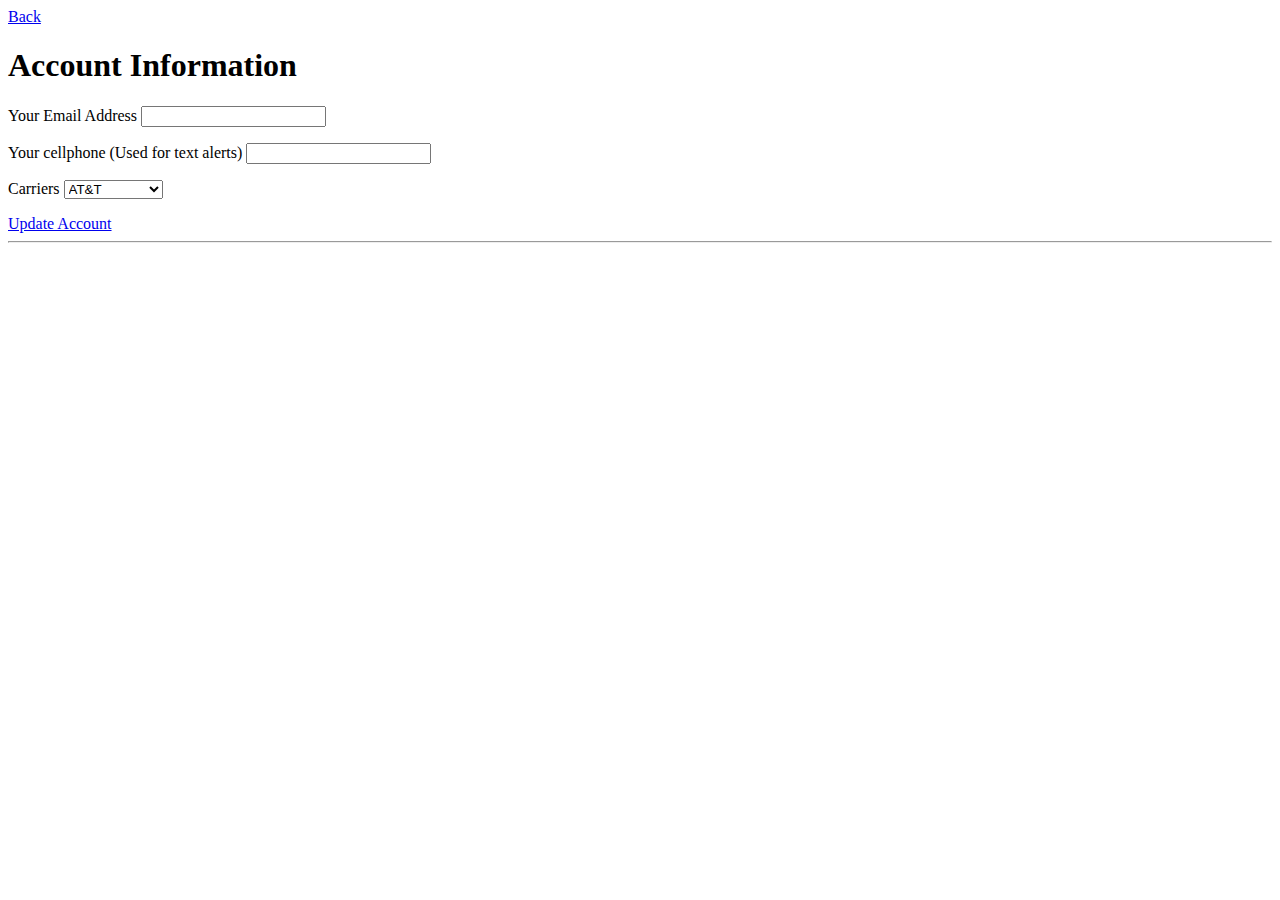
==== account.html @ 87599d76 "Added account.html and account.js" ====
<!doctype html>
<html>
	<head>
		<meta name="viewport" content="initial-scale=1.0, user-scalable=no, width=device-width" />
		<title>Sole Insider</title>

		<link rel="stylesheet" href="assets/jquery/jquery.mobile-1.3.0-beta.1.min.css" />
		<link rel="stylesheet" href="assets/css/master.css" type="text/css" media="screen" />
	</head>
	<body>

<!-- Start of login div -->
<div data-role="page" id="accountpg" >

	<div data-role="header" data-theme="b">
		<a href="dashboard.html" data-transition="slideup" rel="external" data-transition="slide">Back</a>
		<h1>Account Information</h1>

	</div><!-- /header -->

	 <div data-role="content" >

	<form >
		<p> Your Email Address 
		<input type="text" class="username" value=""> </p>
		<p> Your cellphone (Used for text alerts) <input type="text" class="phone" value=""></p>
		<p> Carriers <select class="carrier">
			<option value="1"> AT&T </option>
			<option value="2"> Verizon </option>
			<option value="3"> T-Mobile </option>
			<option value="4"> Sprint </option>
			<option value="5"> Virgin Mobile </option>
			<option value="6"> US Cellular </option>
			<option value="7"> Nextel </option>
			<option value="8"> Boost </option>
			<option value="9"> Alltel</option>

		</select>
		</p>


		<a href="#" id="loginBtn" data-role="button" data-theme=
		"b">Update Account</a>
	</form>

	<hr/>
</div> <!-- /content -->


</div>
<!-- /page -->

<script type="text/javascript" src="assets/jquery/jquery-1.8.3.min.js"></script>
<script type="text/javascript" src="assets/jquery/jquery.mobile-1.3.0-beta.1.min.js" charset="utf-8"></script>
<script src="phonegap.js" type="text/javascript" charset="utf-8"></script>
<script src="assets/js/config.js" type="text/javascript" charset="utf-8"></script>
</body>
</html>
---- assets/css/master.css ----
div[data-role="page"] {
 /* background: transparent url(../img/noisy_grid.png) !important;
  color:black;*/
}

[data-role=page]{height: 100% !important; position:relative !important;}
[data-role=footer]{bottom:0; position:absolute !important; top: auto !important; width:100%;}

#content{


}

.price{
	color:green;
	font-family: verdana;
	font-weight: bold;
}

.product_title{
	margin-bottom: -5px;
	font-family: verdana;
	color:steel;
}

.date{
	font-family: verdana;
}

.content{
	width:50%;

}

.ui-page img{
	width: 300px;
}

.ui-page {
background: #eee !important;
}

#loginPage  {
 background: transparent url(../img/jordan4.jpg) !important;
  color:black;
}

#createAccountpg {
 background: transparent url(../img/jordan5.jpg) !important;
  color:#FFF;
}

#dashboard {
 background: transparent url(../img/jordan1.jpg) !important;
  color:black;	
}
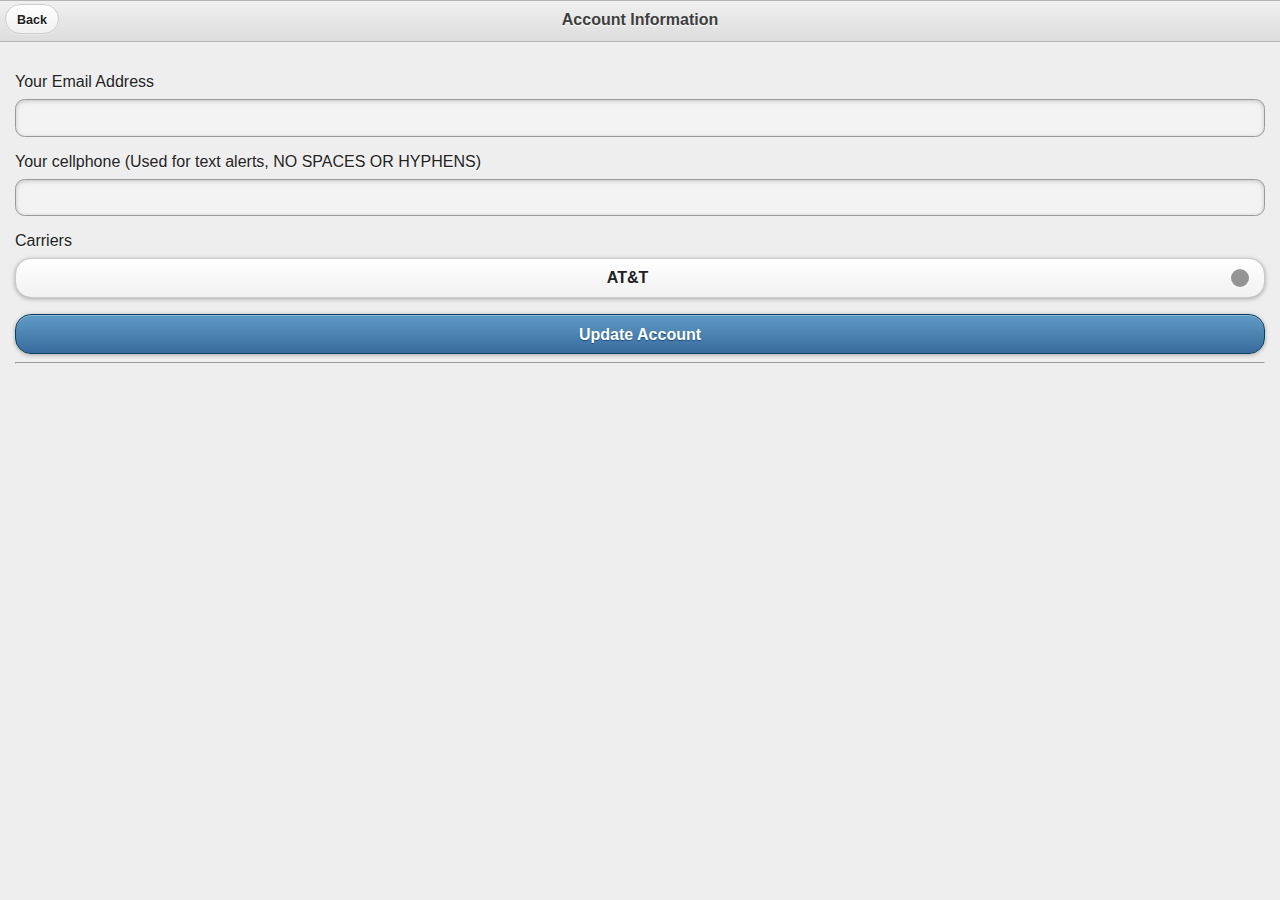
==== commit acce3f94: "Updated styling of app" ====
--- a/account.html
+++ b/account.html
@@ -10,9 +10,9 @@
 	<body>
 
 <!-- Start of login div -->
-<div data-role="page" id="accountpg" >
+<div data-role="page" id="accountpg" ata-add-back-btn="true" data-theme="b">
 
-	<div data-role="header" data-theme="b">
+	<div data-role="header" data-theme="c">
 		<a href="dashboard.html" data-transition="slideup" rel="external" data-transition="slide">Back</a>
 		<h1>Account Information</h1>
 
@@ -23,8 +23,8 @@
 	<form >
 		<p> Your Email Address 
 		<input type="text" class="username" value=""> </p>
-		<p> Your cellphone (Used for text alerts) <input type="text" class="phone" value=""></p>
-		<p> Carriers <select class="carrier">
+		<p> Your cellphone (Used for text alerts, NO SPACES OR HYPHENS) <input type="text" class="phone" value=""></p>
+		<p> Carriers <select class="carrier" data-theme="c">
 			<option value="1"> AT&T </option>
 			<option value="2"> Verizon </option>
 			<option value="3"> T-Mobile </option>
@@ -39,7 +39,7 @@
 		</p>
 
 
-		<a href="#" id="loginBtn" data-role="button" data-theme=
+		<a href="#" id="updateAccountBtn" data-role="button" data-theme=
 		"b">Update Account</a>
 	</form>
 
@@ -54,5 +54,6 @@
 <script type="text/javascript" src="assets/jquery/jquery.mobile-1.3.0-beta.1.min.js" charset="utf-8"></script>
 <script src="phonegap.js" type="text/javascript" charset="utf-8"></script>
 <script src="assets/js/config.js" type="text/javascript" charset="utf-8"></script>
+<script src="assets/js/account.js" type="text/javascript" charset="utf-8"></script>
 </body>
 </html>--- a/assets/css/master.css
+++ b/assets/css/master.css
@@ -1,59 +1,62 @@
-div[data-role="page"] {
- /* background: transparent url(../img/noisy_grid.png) !important;
-  color:black;*/
-}
-
-[data-role=page]{height: 100% !important; position:relative !important;}
-[data-role=footer]{bottom:0; position:absolute !important; top: auto !important; width:100%;}
-
-#content{
-
-
-}
-
-.price{
-	color:green;
-	font-family: verdana;
-	font-weight: bold;
-}
-
-.product_title{
-	margin-bottom: -5px;
-	font-family: verdana;
-	color:steel;
-}
-
-.date{
-	font-family: verdana;
-}
-
-.content{
-	width:50%;
-
-}
-
-.ui-page img{
-	width: 300px;
-}
-
-.ui-page {
-background: #eee !important;
-}
-
-#loginPage  {
- background: transparent url(../img/jordan4.jpg) !important;
-  color:black;
-}
-
-#createAccountpg {
- background: transparent url(../img/jordan5.jpg) !important;
-  color:#FFF;
-}
-
-#dashboard {
- background: transparent url(../img/jordan1.jpg) !important;
-  color:black;	
-}
-
-
-
+div[data-role="page"] {
+ /* background: transparent url(../img/noisy_grid.png) !important;
+  color:black;*/
+}
+
+[data-role=page]{height: 100% !important; position:relative !important;}
+[data-role=footer]{bottom:0; position:absolute !important; top: auto !important; width:100%;}
+
+#content{
+font-family: georgia;
+
+}
+
+.price{
+	color:green;
+	font-family: georgia;
+	font-weight: bold;
+}
+
+.product_title{
+	margin-bottom: -5px;
+	font-family: arial;;
+	color: #555 !important;
+}
+
+.date{
+	font-family: georgia;
+}
+
+.content{
+	width:50%;
+
+}
+
+.ui-page img{
+	width: 300px;
+}
+
+.ui-page {
+background: #eee !important;
+}
+
+#loginPage  {
+ background: transparent url(../img/jordan4.jpg) !important;
+  color:black;
+}
+
+#createAccountpg {
+ background: transparent url(../img/jordan5.jpg) !important;
+  color:#FFF;
+}
+
+#dashboard {
+ background: transparent url(../img/jordan5.jpg) !important;
+  color:black;	
+}
+
+
+
+embed{
+	max-width: 200px !important;
+}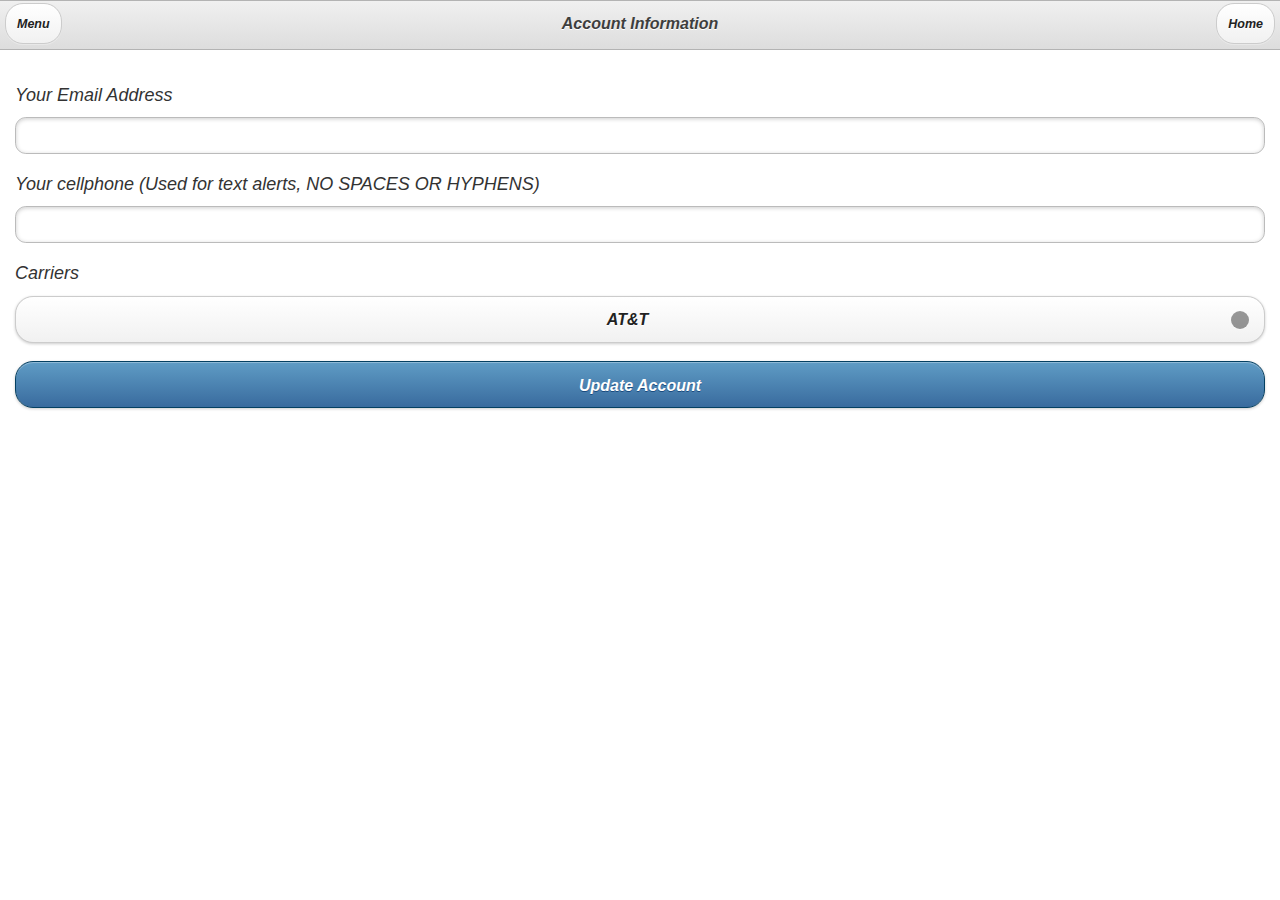
==== commit 492ca7b6: "Update app to version 3.0" ====
--- a/account.html
+++ b/account.html
@@ -10,13 +10,18 @@
 	<body>
 
 <!-- Start of login div -->
-<div data-role="page" id="accountpg" ata-add-back-btn="true" data-theme="b">
+<div data-role="page" id="accountpg" ata-add-back-btn="true" data-theme="d">
 
-	<div data-role="header" data-theme="c">
-		<a href="dashboard.html" data-transition="slideup" rel="external" data-transition="slide">Back</a>
-		<h1>Account Information</h1>
+	<div data-role="panel" id="mypanel" class="panelDiv" data-theme="a" data-display="overlay">
 
-	</div><!-- /header -->
+	</div>
+
+
+		<div data-role="header" data-theme="c" >
+			<a href="#mypanel" data-icon=""  data-theme="c">Menu</a>
+			<a href="index.html" data-transition="slideup" rel="external" data-transition="slide">Home</a>
+			<h1>Account Information</h1>
+		</div>
 
 	 <div data-role="content" >
 
@@ -43,7 +48,7 @@
 		"b">Update Account</a>
 	</form>
 
-	<hr/>
+	
 </div> <!-- /content -->
 
 
@@ -51,9 +56,10 @@
 <!-- /page -->
 
 <script type="text/javascript" src="assets/jquery/jquery-1.8.3.min.js"></script>
-<script type="text/javascript" src="assets/jquery/jquery.mobile-1.3.0-beta.1.min.js" charset="utf-8"></script>
+<script type="text/javascript" src="assets/jquery/jquery.mobile-1.3.2.min.js" charset="utf-8"></script>
 <script src="phonegap.js" type="text/javascript" charset="utf-8"></script>
 <script src="assets/js/config.js" type="text/javascript" charset="utf-8"></script>
 <script src="assets/js/account.js" type="text/javascript" charset="utf-8"></script>
+<script src="assets/js/app.js" type="text/javascript" charset="utf-8"></script>
 </body>
 </html>--- a/assets/css/master.css
+++ b/assets/css/master.css
@@ -1,14 +1,9 @@
-div[data-role="page"] {
- /* background: transparent url(../img/noisy_grid.png) !important;
-  color:black;*/
+/*#content{
+font-family: georgia;
 }
 
-[data-role=page]{height: 100% !important; position:relative !important;}
-[data-role=footer]{bottom:0; position:absolute !important; top: auto !important; width:100%;}
-
-#content{
-font-family: georgia;
-
+.hiddenmessage,.showBtn{
+	display: none;
 }
 
 .price{
@@ -17,11 +12,7 @@
 	font-weight: bold;
 }
 
-.product_title{
-	margin-bottom: -5px;
-	font-family: arial;;
-	color: #555 !important;
-}
+
 
 .date{
 	font-family: georgia;
@@ -32,17 +23,19 @@
 
 }
 
-.ui-page img{
-	width: 300px;
-}
 
 .ui-page {
 background: #eee !important;
 }
 
-#loginPage  {
- background: transparent url(../img/jordan4.jpg) !important;
+#indexPage {
+ background: transparent url(../img/jordan5.jpg) !important;
   color:black;
+}
+
+#loginPage {
+ background: transparent url(../img/jordan5.jpg) !important;
+  color:#fff;
 }
 
 #createAccountpg {
@@ -55,8 +48,74 @@
   color:black;	
 }
 
-
+.ui-pannel-inner{
+	width:10px !important;
+}
 
 embed{
 	max-width: 200px !important;
-}+}*/
+
+.panelList li{
+	margin-bottom: 20px;
+	border: 2px solid #ccc;
+	width: 120px;
+	padding: 5px;
+	border-radius: 5px;
+	text-align: center;;
+	box-shadow: 6px 6px 4px #000;
+	font-size: 14px;
+	background-color: #fff;
+
+}
+
+.panelList li {
+	font-family: Helvetica, Arial, sans-serif;
+	font-size: 14px;
+	font-style: normal;
+	font-weight: normal;
+	text-transform: normal;
+	letter-spacing: -0.1;
+	line-height: 1.4em;
+	color: #333;
+	box-shadow: 0px 0px 0px #000;
+}
+
+.ui-page img{
+	width: 300px;
+}
+
+.product_title{
+	margin-bottom: -5px;
+	font-family: arial;;
+	color: #555 !important;
+}
+
+.price{
+	color:green;
+	font-family: arial;
+	font-weight: bold;
+}
+
+.ui-page{
+	font-family: Helvetica, Arial, sans-serif;
+font-size: 18px;
+font-style: italic;
+font-weight: normal;
+text-transform: normal;
+letter-spacing: normal;
+line-height: 1.4em;
+}
+
+hr{
+	width: 60%;
+	background-color: #222;
+	color: #222;
+	height: 1px;
+}
+
+.ui-panel {
+    width: 11em !important;
+}
+
+
